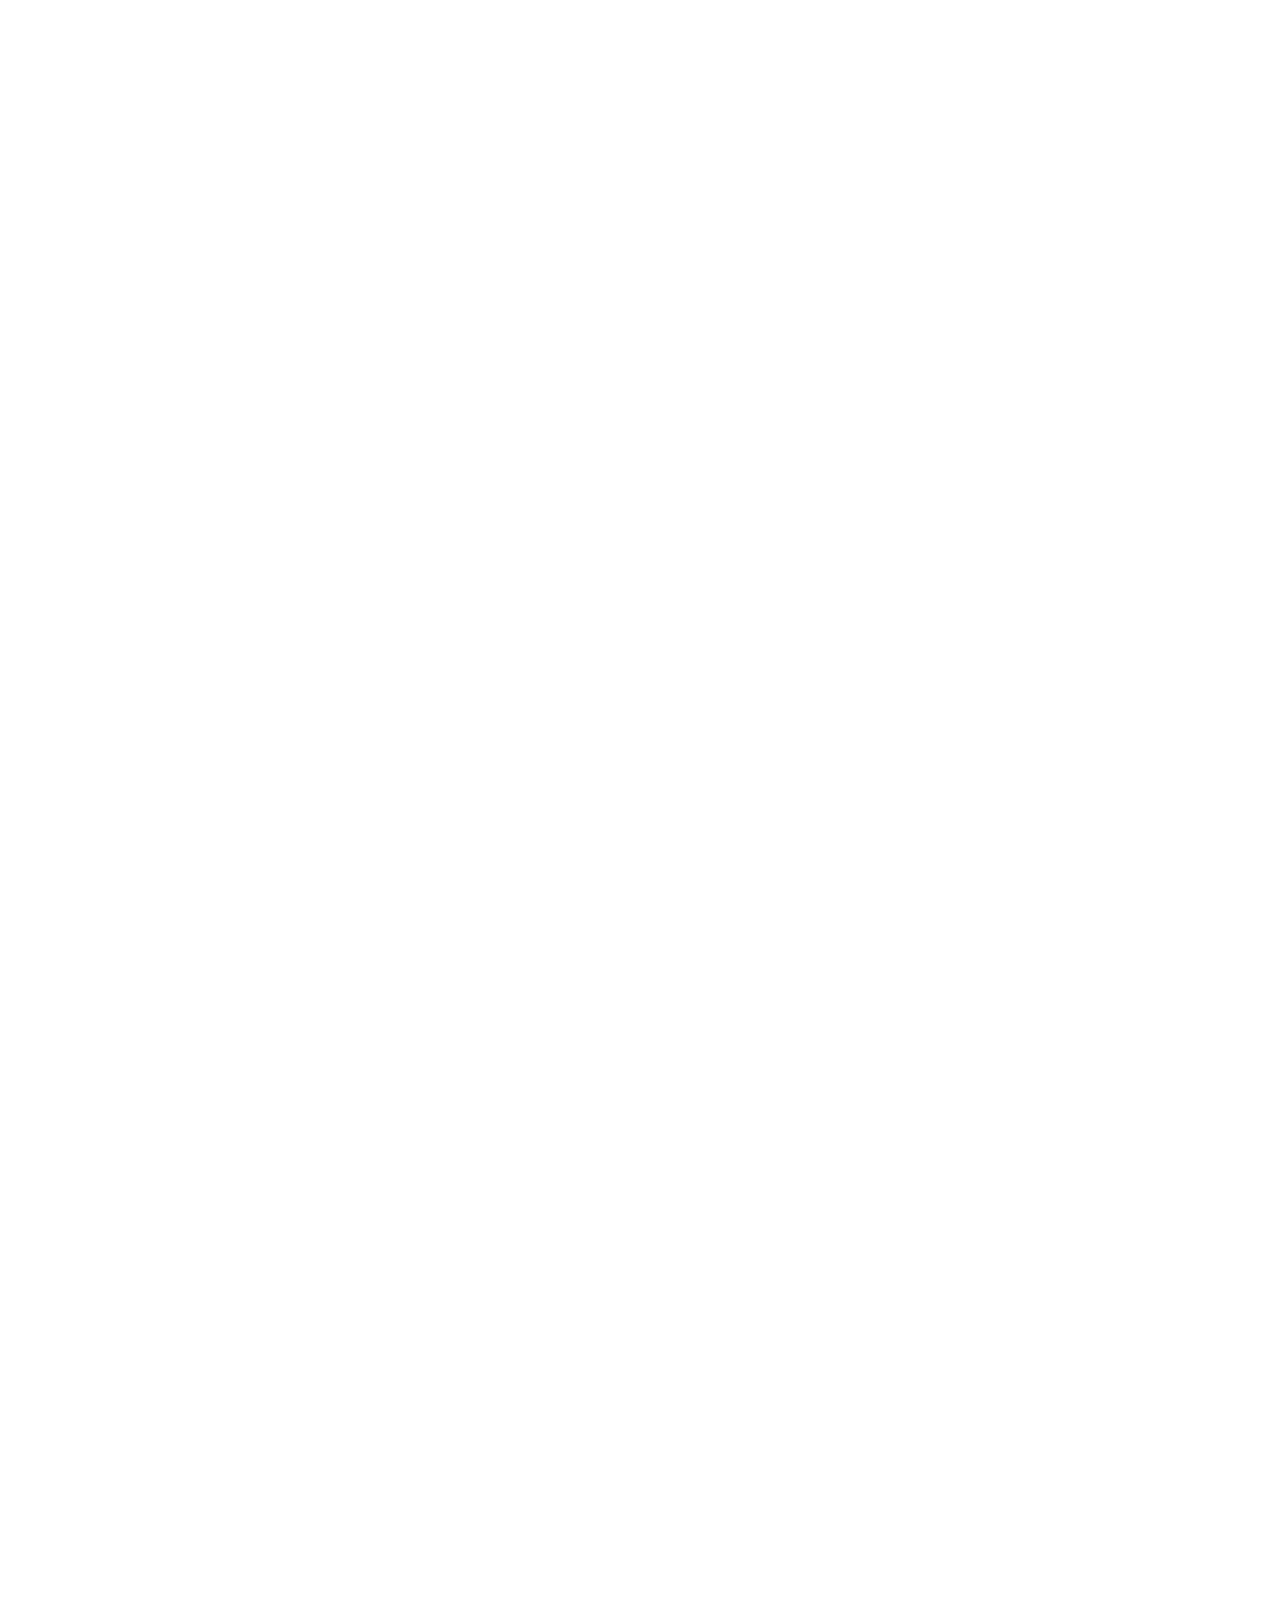
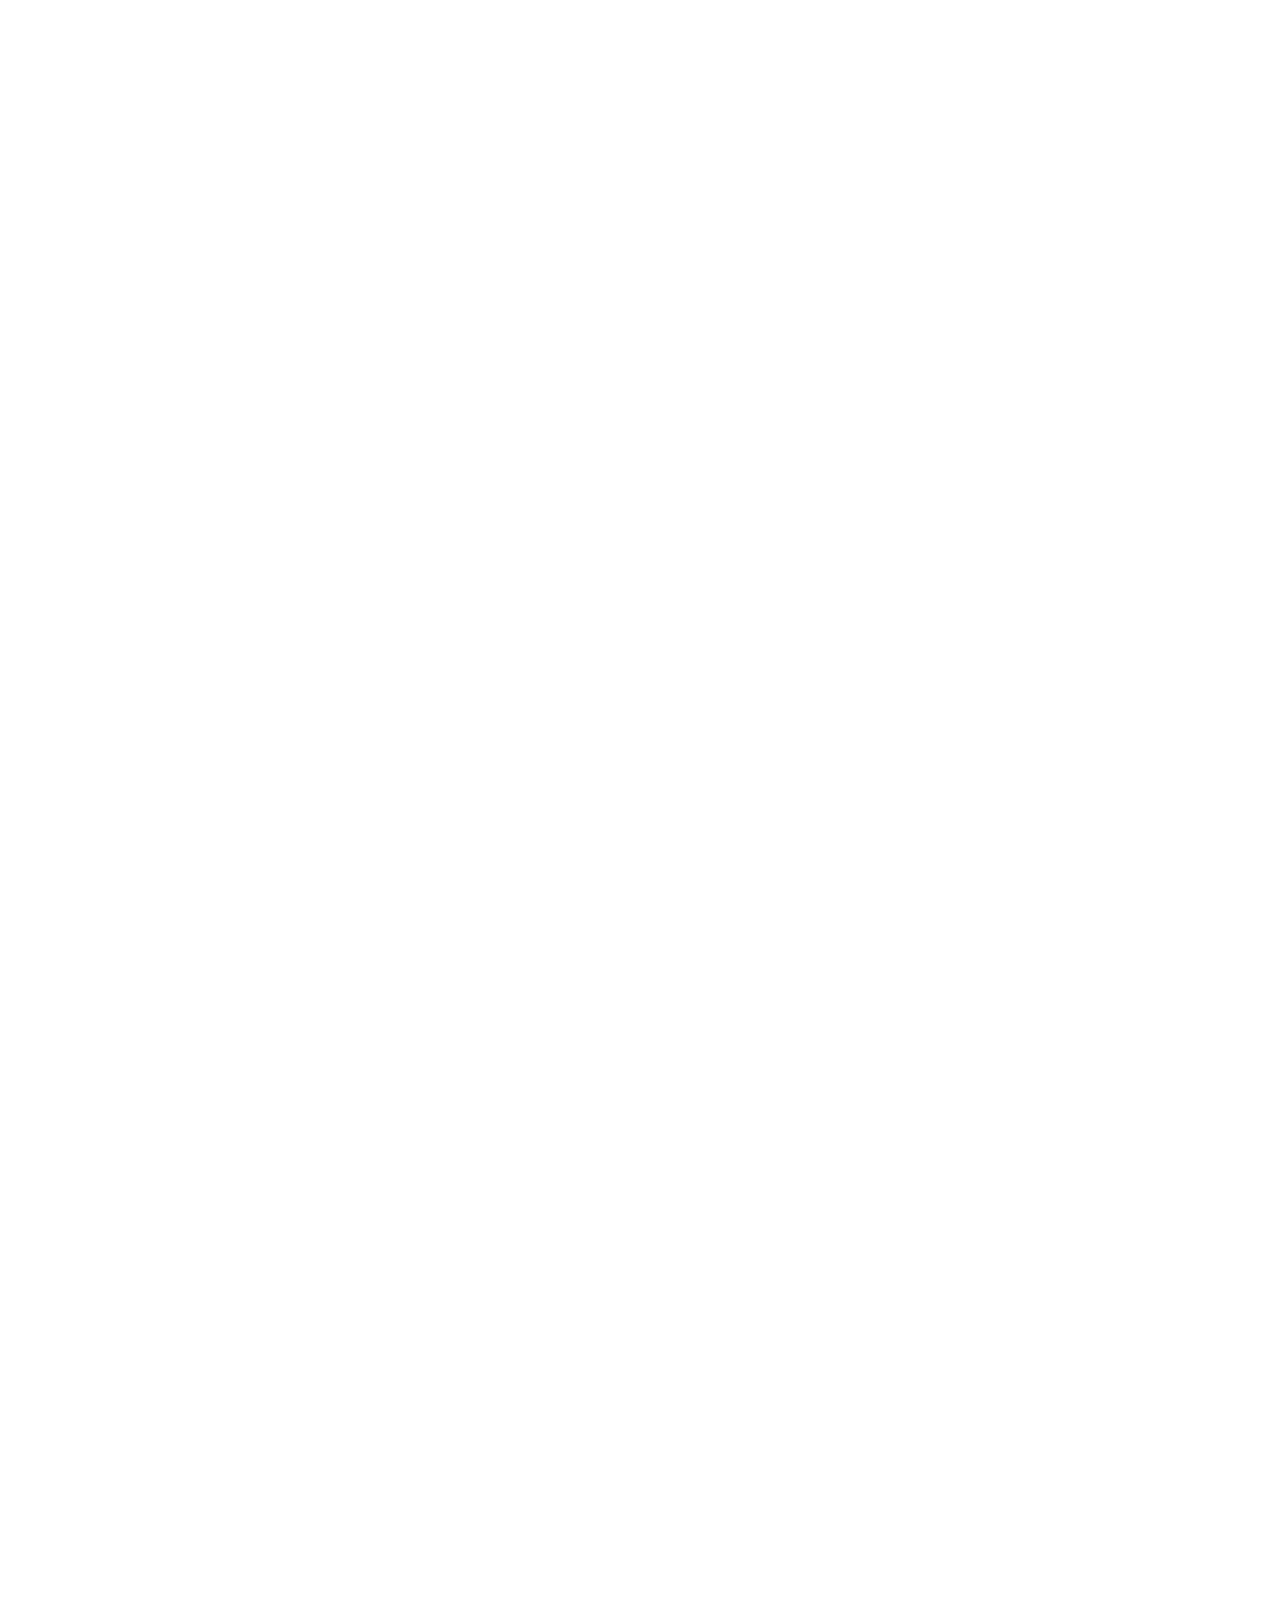
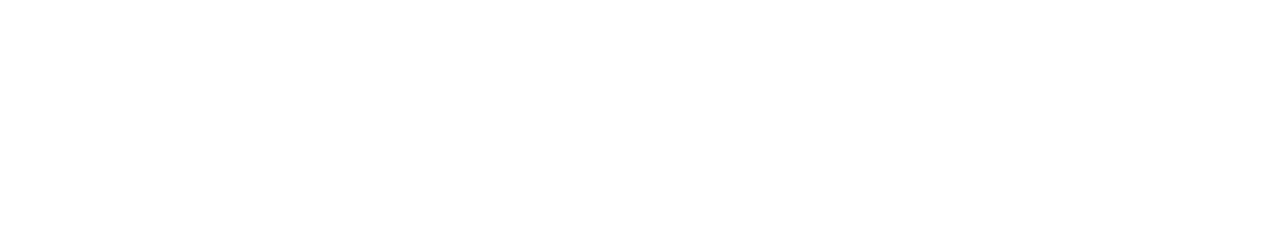
==== index.html @ 27cf7d2a "adding the code for my website" ====
<!DOCTYPE HTML>
<!--
	Big Picture by HTML5 UP
	html5up.net | @n33co
	Free for personal and commercial use under the CCA 3.0 license (html5up.net/license)
-->
<html>
	<head>
		<title>Yanan(Lucy) Zhang</title>
		<meta http-equiv="content-type" content="text/html; charset=utf-8" />
		<meta name="description" content="" />
		<meta name="keywords" content="" />
		<link rel="stylesheet" href="https://cdnjs.cloudflare.com/ajax/libs/font-awesome/4.7.0/css/font-awesome.min.css">
		<link href="https://maxcdn.bootstrapcdn.com/bootstrap/3.3.7/css/bootstrap.min.css" rel="stylesheet" integrity="sha384-BVYiiSIFeK1dGmJRAkycuHAHRg32OmUcww7on3RYdg4Va+PmSTsz/K68vbdEjh4u" crossorigin="anonymous">
		<!--[if lte IE 8]><script src="css/ie/html5shiv.js"></script><![endif]-->
		<script src="js/jquery.min.js"></script>
		<script src="js/jquery.poptrox.min.js"></script>
		<script src="js/jquery.scrolly.min.js"></script>
		<script src="js/jquery.scrollex.min.js"></script>
		<script src="js/skel.min.js"></script>
		<script src="js/init.js"></script>
		<noscript>
			<link rel="stylesheet" href="css/skel.css" />
			<link rel="stylesheet" href="css/style.css" />
			<link rel="stylesheet" href="css/style-wide.css" />
			<link rel="stylesheet" href="css/style-normal.css" />
		</noscript>
		<!--[if lte IE 9]><link rel="stylesheet" href="css/ie/v9.css" /><![endif]-->
		<!--[if lte IE 8]><link rel="stylesheet" href="css/ie/v8.css" /><![endif]-->
		<!-- Global site tag (gtag.js) - Google Analytics -->
		<script async src="https://www.googletagmanager.com/gtag/js?id=UA-109314298-1"></script>
		<!--firebase setting-->
		<script src="https://www.gstatic.com/firebasejs/4.9.1/firebase.js"></script>
		<script src="js/tools.min.js"></script>
		<script async defer src="https://maps.googleapis.com/maps/api/js?key=AIzaSyAWslEnP7oQrIiHoCpsESPpdc1P1ZmoxmI&callback=initMap">
		</script>
		<script>
		  window.dataLayer = window.dataLayer || [];
		  function gtag(){dataLayer.push(arguments);}
		  gtag('js', new Date());
		  gtag('config', 'UA-109314298-1');
		</script>
	</head>
	<body>
		<!--loader-->
		<div class="loading">
			<div class="loader">
			</div>
		</div>
		<!-- Header -->
			<header id="header">

				<!-- Logo -->
					<h3 id="logo">Yanan(Lucy) Zhang</h3>

				<!-- Nav -->
					<nav id="nav">
						<ul>
							<li><a class="intro" href="#intro">Home</a></li>
							<li><a class="about" href="#one">About</a></li>
							<li><a class="work" href="#work">Projects</a></li>
							<li><a class="contact" href="#contact">Contact</a></li>
							<li><a href="https://web.njit.edu/~lz274/wordpress/">Blog</a></li>
						</ul>
					</nav>

			</header>

		<!-- Intro -->
			<section id="intro" class="main style1 dark fullscreen">
				<div class="content container 75%">
					<h1>Hi I am Yanan Zhang, a UI developer.</h1>
					<h1 class="hidden"></h1>
					<h1>
						<span>I</span>
  				<a href="" class="typewrite" data-period="2000" data-type='[ " am Creative.", " Love Design.", " Love to Develop." ]'>
    				<span class="wrap"></span>
  				</a>
					</h1>
					<footer>
						<a href="#one" class="button style2 down anchored">Next</a>
					</footer>
				</div>
			</section>

		<!-- One -->
			<section id="one" class="main style2 left dark fullscreen">
				<div class="content box style2 row">
					<header>
						<!--h2><a href="Resume/Resume.pdf" style ="background-color: #9ac8e9" >Resume</a></h2-->
						<h2>About</h2>
					</header>
				</div>
				<div class="row">
					<div class="education col-lg-4 col-md-4 col-sm-4">
						<!--i class="fas fa-graduation-cap"></i-->
						<i class="fa fa-graduation-cap" style="font-size:60px;color:#FED766;"></i>
						<h4>Education</h4>
						<p>I graduated from New Jersey Institute of technology with a master degree in Computer Science.</p>
						<img src="images/njitLogo.png" class="njitLogo" alt="njitLogo">
					</div>
					<div class="WorkExperience col-lg-8 col-md-8 col-sm-8">
						<i class="fa fa-briefcase" style="font-size:60px;color:#FED766;"></i>
						<h4>Work Experience</h4>
						<p>I worked on Return Material authorization of Video inventory management system for Comcast with AngularJS and NodeJS.</p>
						<p>I worked on Bank account opening management system for Bottomline Technologies with BackboneJS and Handlebars.</p>
						<img src="images/comcastLogo.png" class="comcastLogo"alt="comcastLogo">
						<img src="images/BTlogo.jpg" class="BTlogo" alt="BT">
					</div>
				</div>

				<!--a href="#work" class="button style2 down anchored">Next</a-->
			</section>

		<!-- Work -->
			<section id="work" class="main style3 primary">
				<div class="content container">
					<header>
						<h2>Projects</h2>
						<div class="sodoku" >
							<a href="./projects/sodoku/index.html"><h4>Sodoku Game</h4></a>
							<a href="./projects/sodoku/index.html"><img src="./images/Sodoku.jpg" alt="Sodoku Game"></a>
						</div>
						<div class="placeholderForImg" >
							<h4>To Be Continue</h4>
							<a href="https://placeholder.com"><img src="http://via.placeholder.com/300x300"></a>
						</div>
						<div class="textDiscription">
							<p>This section is still a work in progress.For now you could find
								part of my personal sample project on this <a href="https://github.com/lucyzhang3630">Github Repo</a></p>
						</div>
					</header>
				</div>
			</section>
		<!-- Contact -->
			<section id="contact" class="main style3 secondary">
				<div id="map"></div>
				<div class="content container">
					<header>
						<h2>Contact</h2>
						<p>Thanks for visiting my website,if you want to know more about me, feel free to email me at
							<b>yananzhang2013@gmail.com</b></p>
					</header>
					<div class="box container 75%">
						<div class="alert alert-success" role="alert">
								Your message has been sent.
								<button type="button" class="close" data-dismiss="alert" aria-label="Close" onclick="hideAlert()">
									<span aria-hidden="false">&times;</span>
								</button>
						</div>
					<!-- Contact Form -->
							<form id="contactForm">
								<div class="row 50%">
									<div class="6u"><input class="contactName" type="text" name="name" placeholder="Name" /></div>
									<div class="6u"><input class="contactEmail" type="email" name="email" placeholder="Email" /></div>
								</div>
								<div class="row 50%">
									<div class="12u"><textarea class="contactMessage" name="message" placeholder="Message" rows="6"></textarea></div>
								</div>
								<div class="row">
									<div class="12u">
										<ul class="actions">
											<li><input onclick="submitForm()"class="contactSubimit" type="button" value="Send Message" /></li>
										</ul>
									</div>
								</div>
							</form>

					</div>
				</div>
			</section>

		<!-- Footer -->
			<footer id="footer">

		<!-- Menu -->
					<ul class="menu">
						<li>&copy; 2016 Yanan(Lucy) Zhang</li>
					</ul>

			</footer>

	</body>

</html>
---- css/skel.css ----
/* Resets (http://meyerweb.com/eric/tools/css/reset/ | v2.0 | 20110126 | License: none (public domain)) */

	html,body,div,span,applet,object,iframe,h1,h2,h3,h4,h5,h6,p,blockquote,pre,a,abbr,acronym,address,big,cite,code,del,dfn,em,img,ins,kbd,q,s,samp,small,strike,strong,sub,sup,tt,var,b,u,i,center,dl,dt,dd,ol,ul,li,fieldset,form,label,legend,table,caption,tbody,tfoot,thead,tr,th,td,article,aside,canvas,details,embed,figure,figcaption,footer,header,hgroup,menu,nav,output,ruby,section,summary,time,mark,audio,video{margin:0;padding:0;border:0;font-size:100%;font:inherit;vertical-align:baseline;}article,aside,details,figcaption,figure,footer,header,hgroup,menu,nav,section{display:block;}body{line-height:1;}ol,ul{list-style:none;}blockquote,q{quotes:none;}blockquote:before,blockquote:after,q:before,q:after{content:'';content:none;}table{border-collapse:collapse;border-spacing:0;}body{-webkit-text-size-adjust:none}

/* Box Model */

	*, *:before, *:after {
		-moz-box-sizing: border-box;
		-webkit-box-sizing: border-box;
		box-sizing: border-box;
	}

/* Container */

	.container {
		margin-left: auto;
		margin-right: auto;

		/* width: (containers) */
		width: 1200px;
	}

	/* Modifiers */

		/* 125% */
			.container.\31 25\25 {
				width: 100%;

				/* max-width: (containers * 1.25) */
				max-width: 1500px;

				/* min-width: (containers) */
				min-width: 1200px;
			}

		/* 75% */
			.container.\37 5\25 {

				/* width: (containers * 0.75) */
				width: 900px;

			}

		/* 50% */
			.container.\35 0\25 {

				/* width: (containers * 0.50) */
				width: 600px;

			}

		/* 25% */
			.container.\32 5\25 {

				/* width: (containers * 0.25) */
				width: 300px;

			}

/* Grid */

	.row {
		border-bottom: solid 1px transparent;
	}

	.row > * {
		float: left;
	}

	.row:after, .row:before {
		content: '';
		display: block;
		clear: both;
		height: 0;
	}

	.row.uniform > * > :first-child {
		margin-top: 0;
	}

	.row.uniform > * > :last-child {
		margin-bottom: 0;
	}

	/* Gutters */

		/* Normal */

			.row > * {
				/* padding: (gutters.horizontal) 0 0 (gutters.vertical) */
				padding: 40px 0 0 40px;
			}

			.row {
				/* margin: -(gutters.horizontal) 0 -1px -(gutters.vertical) */
				margin: -40px 0 -1px -40px;
			}

			.row.uniform > * {
				/* padding: (gutters.vertical) 0 0 (gutters.vertical) */
				padding: 40px 0 0 40px;
			}

			.row.uniform {
				/* margin: -(gutters.vertical) 0 -1px -(gutters.vertical) */
				margin: -40px 0 -1px -40px;
			}

		/* 200% */

			.row.\32 00\25 > * {
				/* padding: (gutters.horizontal) 0 0 (gutters.vertical) */
				padding: 80px 0 0 80px;
			}

			.row.\32 00\25 {
				/* margin: -(gutters.horizontal) 0 -1px -(gutters.vertical) */
				margin: -80px 0 -1px -80px;
			}

			.row.uniform.\32 00\25 > * {
				/* padding: (gutters.vertical) 0 0 (gutters.vertical) */
				padding: 80px 0 0 80px;
			}

			.row.uniform.\32 00\25 {
				/* margin: -(gutters.vertical) 0 -1px -(gutters.vertical) */
				margin: -80px 0 -1px -80px;
			}

		/* 150% */

			.row.\31 50\25 > * {
				/* padding: (gutters.horizontal) 0 0 (gutters.vertical) */
				padding: 60px 0 0 60px;
			}

			.row.\31 50\25 {
				/* margin: -(gutters.horizontal) 0 -1px -(gutters.vertical) */
				margin: -60px 0 -1px -60px;
			}

			.row.uniform.\31 50\25 > * {
				/* padding: (gutters.vertical) 0 0 (gutters.vertical) */
				padding: 60px 0 0 60px;
			}

			.row.uniform.\31 50\25 {
				/* margin: -(gutters.vertical) 0 -1px -(gutters.vertical) */
				margin: -60px 0 -1px -60px;
			}

		/* 50% */

			.row.\35 0\25 > * {
				/* padding: (gutters.horizontal) 0 0 (gutters.vertical) */
				padding: 20px 0 0 20px;
			}

			.row.\35 0\25 {
				/* margin: -(gutters.horizontal) 0 -1px -(gutters.vertical) */
				margin: -20px 0 -1px -20px;
			}

			.row.uniform.\35 0\25 > * {
				/* padding: (gutters.vertical) 0 0 (gutters.vertical) */
				padding: 20px 0 0 20px;
			}

			.row.uniform.\35 0\25 {
				/* margin: -(gutters.vertical) 0 -1px -(gutters.vertical) */
				margin: -20px 0 -1px -20px;
			}

		/* 25% */

			.row.\32 5\25 > * {
				/* padding: (gutters.horizontal) 0 0 (gutters.vertical) */
				padding: 10px 0 0 10px;
			}

			.row.\32 5\25 {
				/* margin: -(gutters.horizontal) 0 -1px -(gutters.vertical) */
				margin: -10px 0 -1px -10px;
			}

			.row.uniform.\32 5\25 > * {
				/* padding: (gutters.vertical) 0 0 (gutters.vertical) */
				padding: 10px 0 0 10px;
			}

			.row.uniform.\32 5\25 {
				/* margin: -(gutters.vertical) 0 -1px -(gutters.vertical) */
				margin: -10px 0 -1px -10px;
			}

		/* 0% */

			.row.\30 \25 > * {
				padding: 0;
			}

			.row.\30 \25 {
				margin: 0 0 -1px 0;
			}

	/* Cells */

		.\31 2u, .\31 2u\24 { width: 100%; clear: none; margin-left: 0; }
		.\31 1u, .\31 1u\24 { width: 91.6666666667%; clear: none; margin-left: 0; }
		.\31 0u, .\31 0u\24 { width: 83.3333333333%; clear: none; margin-left: 0; }
		.\39 u, .\39 u\24 { width: 75%; clear: none; margin-left: 0; }
		.\38 u, .\38 u\24 { width: 66.6666666667%; clear: none; margin-left: 0; }
		.\37 u, .\37 u\24 { width: 58.3333333333%; clear: none; margin-left: 0; }
		.\36 u, .\36 u\24 { width: 50%; clear: none; margin-left: 0; }
		.\35 u, .\35 u\24 { width: 41.6666666667%; clear: none; margin-left: 0; }
		.\34 u, .\34 u\24 { width: 33.3333333333%; clear: none; margin-left: 0; }
		.\33 u, .\33 u\24 { width: 25%; clear: none; margin-left: 0; }
		.\32 u, .\32 u\24 { width: 16.6666666667%; clear: none; margin-left: 0; }
		.\31 u, .\31 u\24 { width: 8.3333333333%; clear: none; margin-left: 0; }

		.\31 2u\24 + *,
		.\31 1u\24 + *,
		.\31 0u\24 + *,
		.\39 u\24 + *,
		.\38 u\24 + *,
		.\37 u\24 + *,
		.\36 u\24 + *,
		.\35 u\24 + *,
		.\34 u\24 + *,
		.\33 u\24 + *,
		.\32 u\24 + *,
		.\31 u\24 + * {
			clear: left;
		}

		.\-11u { margin-left: 91.6666666667% }
		.\-10u { margin-left: 83.3333333333% }
		.\-9u { margin-left: 75% }
		.\-8u { margin-left: 66.6666666667% }
		.\-7u { margin-left: 58.3333333333% }
		.\-6u { margin-left: 50% }
		.\-5u { margin-left: 41.6666666667% }
		.\-4u { margin-left: 33.3333333333% }
		.\-3u { margin-left: 25% }
		.\-2u { margin-left: 16.6666666667% }
		.\-1u { margin-left: 8.3333333333% }
---- css/style.css ----
@charset 'UTF-8';
@import url('http://fonts.googleapis.com/css?family=Source+Sans+Pro:300,900');
@import url('font-awesome.min.css');

/*
	Big Picture by HTML5 UP
	html5up.net | @n33co
	Free for personal and commercial use under the CCA 3.0 license (html5up.net/license)
*/

/*********************************************************************************/
/* Basic                                                                         */
/*********************************************************************************/

	html {
		height: 100%;
	}

	body {
		background: #fff;
		height: 100%;
	}

		body.is-loading *,
		body.is-resizing *
		{
			-moz-transition: none !important;
			-webkit-transition: none !important;
			-o-transition: none !important;
			-ms-transition: none !important;
			transition: none !important;
			-moz-animation: none !important;
			-webkit-animation: none !important;
			-o-animation: none !important;
			-ms-animation: none !important;
			animation: none !important;
		}

	body,input,textarea,select {
		font-family: 'Source Sans Pro', sans-serif;
		font-weight: 300;
		font-size: 18pt;
		line-height: 1.75em;
		color: #39454b;
		letter-spacing: 0.5px;
	}

	h1,h2,h3,h4,h5,h6 {
		font-weight: 900;
		color: inherit;
	}

		h1 a, h2 a, h3 a, h4 a, h5 a, h6 a {
			color: inherit;
			text-decoration: none;
		}

	h2 {
		font-size: 2.25em;
		letter-spacing: -2px;
		line-height: 1.25em;
	}

	strong, b {
		font-weight: 900;
		color: inherit;
	}

	em, i {
		font-style: italic;
	}

	a {
		color: #98c593;

		-moz-transition: all 0.2s ease-in-out, color 0.2s ease-in-out;
		-webkit-transition: all 0.2s ease-in-out, color 0.2s ease-in-out;
		-o-transition: all 0.2s ease-in-out, color 0.2s ease-in-out;
		-ms-transition: all 0.2s ease-in-out, color 0.2s ease-in-out;
		transition: all 0.2s ease-in-out, color 0.2s ease-in-out;
	}

	sub {
		position: relative;
		top: 0.5em;
		font-size: 0.8em;
	}

	sup {
		position: relative;
		top: -0.5em;
		font-size: 0.8em;
	}

	hr {
		border: 0;
		border-top: solid 1px #ddd;
	}

	blockquote {
		border-left: solid 0.5em #ddd;
		padding: 1em 0 1em 2em;
		font-style: italic;
	}

	p, ul, ol, dl, table {
		margin-bottom: 1em;
	}

	header {
		margin-bottom: 1em;
	}

		header p {
			display: block;
			margin: 1em 0 0 0;
			padding: 0 0 0.5em 0;
		}

	footer {
		margin-top: 2em;
	}

	br.clear {
		clear: both;
	}

	/* Sections/Article */

		section,
		article {
			margin-bottom: 3em;
		}

			section > :last-child,
			article > :last-child {
				margin-bottom: 0;
			}

			section > .content > :last-child,
			article > .content > :last-child {
				margin-bottom: 0;
			}

			section:last-child,
			article:last-child {
				margin-bottom: 0;
			}

			.row > section,
			.row > article {
				margin-bottom: 0;
			}

	/* Image */

		.image {
			position: relative;
			display: inline-block;
		}

			.image:before {
				content: '';
				position: absolute;
				left: 0;
				top: 0;
				width: 100%;
				height: 100%;
				background: url('images/overlay.png');
			}

			.image img {
				display: block;
				width: 100%;
			}

			.image.featured {
				display: block;
				width: 100%;
				margin: 0 0 2em 0;
			}

			.image.fit {
				display: block;
				width: 100%;
			}

			.image.left {
				float: left;
				margin: 0 2em 2em 0;
			}

			.image.centered {
				display: block;
				margin: 0 0 2em 0;
			}

				.image.centered img {
					margin: 0 auto;
					width: auto;
				}

	/* List */

		ul {
		}

			ul.default {
				list-style: disc;
				padding-left: 1em;
			}

				ul.default li {
					padding-left: 0.5em;
				}

			ul.icons {
				cursor: default;
			}

				ul.icons li {
					display: inline-block;
				}

					ul.icons a {
						display: inline-block;
						width: 2em;
						height: 2em;
						line-height: 2em;
						text-align: center;
						border: 0;
					}

			ul.menu {
				cursor: default;
			}

				ul.menu li {
					display: inline-block;
					line-height: 1em;
					border-left: solid 1px rgba(145,146,147,0.25);
					padding: 0 0 0 0.5em;
					margin: 0 0 0 0.5em;
				}

				ul.menu li:first-child {
					border-left: 0;
					padding-left: 0;
					margin-left: 0;
				}

			ul.actions {
				cursor: default;
			}

				ul.actions li {
					display: inline-block;
					margin: 0 0 0 0.5em;
				}

				ul.actions li:first-child {
					margin-left: 0;
				}

		ol {
		}

			ol.default {
				list-style: decimal;
				padding-left: 1.25em;
			}

				ol.default li {
					padding-left: 0.25em;
				}

	/* Form */

		form {
		}

			form label {
				display: block;
			}

			form input[type="text"],
			form input[type="email"],
			form input[type="password"],
			form select,
			form textarea {
				display: block;
				width: 100%;
				padding: 0.65em 0.75em;
				background: #f5f6f7;
				border: solid 2px rgba(185,186,187,0.25);
				color: inherit;
				border-radius: 0.5em;
				outline: none;

				-moz-appearance: none;
				-webkit-appearance: none;
				-o-appearance: none;
				-ms-appearance: none;
				appearance: none;

				-moz-transition: all 0.2s ease-in-out, color 0.2s ease-in-out;
				-webkit-transition: all 0.2s ease-in-out, color 0.2s ease-in-out;
				-o-transition: all 0.2s ease-in-out, color 0.2s ease-in-out;
				-ms-transition: all 0.2s ease-in-out, color 0.2s ease-in-out;
				transition: all 0.2s ease-in-out, color 0.2s ease-in-out;
			}

				form input[type="text"]:focus,
				form input[type="email"]:focus,
				form input[type="password"]:focus,
				form select:focus,
				form textarea:focus {
					border-color: #9ac8e9;
				}

			form input[type="text"],
			form input[type="email"],
			form input[type="password"],
			form select {
				line-height: 1.35em;
			}

			form textarea {
				min-height: 8em;
			}

			form .formerize-placeholder {
				color: rgba(145,146,147,0.85) !important;
			}

			form ::-webkit-input-placeholder {
				color: rgba(145,146,147,0.85) !important;
			}

			form :-moz-placeholder {
				color: rgba(145,146,147,0.85) !important;
			}

			form ::-moz-placeholder {
				color: rgba(145,146,147,0.85) !important;
			}

			form :-ms-input-placeholder {
				color: rgba(145,146,147,0.85) !important;
			}

			form ::-moz-focus-inner {
				border: 0;
			}

	/* Table */

		table {
			width: 100%;
		}

			table.default {
				width: 100%;
			}

				table.default tbody tr:nth-child(2n+2) {
					background: #f4f4f4;
				}

				table.default td {
					padding: 0.5em 1em 0.5em 1em;
				}

				table.default th {
					text-align: left;
					font-weight: 900;
					padding: 0.5em 1em 0.5em 1em;
				}

				table.default thead {
					background: #444;
					color: #fff;
				}

				table.default tfoot {
					background: #eee;
				}

				table.default tbody {
				}

	/* Button */

		input[type="button"],
		input[type="submit"],
		input[type="reset"],
		.button {
			background-color: #98c593;
			border: 0;
			border-radius: 3.5em;
			color: #fff;
			cursor: pointer;
			display: inline-block;
			height: 3.5em;
			line-height: 3.5em;
			outline: 0;
			padding: 0 2em 0 2em;
			position: relative;
			text-align: center;
			text-decoration: none;

			-moz-appearance: none;
			-webkit-appearance: none;
			-o-appearance: none;
			-ms-appearance: none;
			appearance: none;

			-moz-transition: all 0.2s ease-in-out;
			-webkit-transition: all 0.2s ease-in-out;
			-o-transition: all 0.2s ease-in-out;
			-ms-transition: all 0.2s ease-in-out;
			transition: all 0.2s ease-in-out;
		}

			.button.down {
				width: 5em;
				height: 5em;
				line-height: 4.5em;
				padding: 0;
				background-image: url('images/dark-arrow.svg');
				background-position: center center;
				background-repeat: no-repeat;
				text-indent: -10em;
				overflow: hidden;
			}

				.button.down.anchored {
					bottom: 0;
					border-bottom: 0;
					border-radius: 3em 3em 0 0;
					height: 4.5em;
					margin-left: -2.5em;
				}

			.button.anchored {
				position: absolute;
				left: 50%;
			}

			input[type="button"]:hover,
			input[type="submit"]:hover,
			input[type="reset"]:hover,
			.button:hover {
				background-color: #a8d5a3;
			}

			input[type="button"]:active,
			input[type="submit"]:active,
			input[type="reset"]:active,
			.button:active {
				background-color: #88b583;
			}

			input[type="button"].style2,
			input[type="submit"].style2,
			input[type="reset"].style2,
			.button.style2 {
				background-color: transparent;
				border: solid 2px #e5e6e7;
				color: inherit;
			}

				input[type="button"].style2:hover,
				input[type="submit"].style2:hover,
				input[type="reset"].style2:hover,
				.button.style2:hover {
					background-color: rgba(145,146,147,0.035);
				}

				.button.style2.down {
					background-image: url('images/arrow.svg');
				}

	/* Box */

		.box {
			background: #fff;
			color: #39454b;
			padding: 2em;
		}

			.box.style2 {
				padding: 3.5em 2.5em 3.5em 2.5em;
			}

	/* Main */

		.main {
			position: relative;
			margin: 0;
			overflow-x: hidden;
		}

			.main.fullscreen {
				height: 100%;
			}

			.main.style1 {
				text-align: center;
				padding: 3em 0 3em 0;
			}

				.main.style1 h2 {
					font-size: 4.25em;
					line-height: 1em;
					letter-spacing: -4px;
				}

				.main.style1:before {
					content: '';
					display: inline-block;
					vertical-align: middle;
					height: 100%;
				}

				.main.style1 .content {
					opacity: 1.0;
					display: inline-block;
					vertical-align: middle;

					-moz-transition: all 1s ease;
					-webkit-transition: all 1s ease;
					-o-transition: all 1s ease;
					-ms-transition: all 1s ease;
					transition: all 1s ease;

					-moz-transform: translateZ(0);
					-webkit-transform: translateZ(0);
					-o-transform: translateZ(0);
					-ms-transform: translateZ(0);
					transform: translateZ(0);
				}

			.main.style1.inactive {
			}

				.main.style1.inactive .content {
					opacity: 0;
				}

			.main.style2 {
				/*padding: 3em 0 3em 0;*/
				overflow: hidden;
			}

				.main.style2 .content {
					position: relative;
					width: 35%;
					display: inline-block;
					vertical-align: middle;

					-moz-transition: all 1s ease;
					-webkit-transition: all 1s ease;
					-o-transition: all 1s ease;
					-ms-transition: all 1s ease;
					transition: all 1s ease;

					-moz-transform: translateZ(0);
					-webkit-transform: translateZ(0);
					-o-transform: translateZ(0);
					-ms-transform: translateZ(0);
					transform: translateZ(0);
					left:42%;
					top: -20%;
				}

				.main.style2.left {
				}

					.main.style2.left:after {
						content: '';
						display: inline-block;
						vertical-align: middle;
						height: 100%;
					}

					.main.style2.left .content {

					}

				.main.style2.right {
				}

					.main.style2.right:before {
						content: '';
						display: inline-block;
						vertical-align: middle;
						height: 100%;
					}

					.main.style2.right .content {
						left: 65%;
					}

				.main.style2.inactive {
				}

					.main.style2.inactive .content {
					}

						.main.style2.inactive.left .content {
							left: -35%;
						}

						.main.style2.inactive.right .content {
							left: 100%;
						}

			.main.style3 {
				text-align: center;
				padding: 0 0 6em 0;
			}

				.main.style3 .content {
				}

					.main.style3 .content > header {
						margin-bottom: 2em;
					}

				.main.style3.primary {
					background: #f5f6f7;
				}

				.main.style3.secondary {
					background: #fff;
				}

	/* Dark */

		.dark {
			color: #fff;
		}

			.dark a {
				color: #fff;
			}

			.dark .button.style2 {
				border-color: inherit;
				background-color: rgba(64,64,64,0.05);
			}

				.dark .button.style2:hover {
					background-color: rgba(255,255,255,0.1);
				}

				.dark .button.style2.down {
					background-image: url('images/dark-arrow.svg');
				}

/*********************************************************************************/
/* Spinner                                                                       */
/*********************************************************************************/

	@-moz-keyframes spinner-rotate { 0% { -moz-transform: scale(1) rotate(0deg); -webkit-transform: scale(1) rotate(0deg); -o-transform: scale(1) rotate(0deg); -ms-transform: scale(1) rotate(0deg); transform: scale(1) rotate(0deg); } 100% { -moz-transform: scale(1) rotate(360deg); -webkit-transform: scale(1) rotate(360deg); -o-transform: scale(1) rotate(360deg); -ms-transform: scale(1) rotate(360deg); transform: scale(1) rotate(360deg); } }
	@-webkit-keyframes spinner-rotate { 0% { -moz-transform: scale(1) rotate(0deg); -webkit-transform: scale(1) rotate(0deg); -o-transform: scale(1) rotate(0deg); -ms-transform: scale(1) rotate(0deg); transform: scale(1) rotate(0deg); } 100% { -moz-transform: scale(1) rotate(360deg); -webkit-transform: scale(1) rotate(360deg); -o-transform: scale(1) rotate(360deg); -ms-transform: scale(1) rotate(360deg); transform: scale(1) rotate(360deg); } }
	@-o-keyframes spinner-rotate { 0% { -moz-transform: scale(1) rotate(0deg); -webkit-transform: scale(1) rotate(0deg); -o-transform: scale(1) rotate(0deg); -ms-transform: scale(1) rotate(0deg); transform: scale(1) rotate(0deg); } 100% { -moz-transform: scale(1) rotate(360deg); -webkit-transform: scale(1) rotate(360deg); -o-transform: scale(1) rotate(360deg); -ms-transform: scale(1) rotate(360deg); transform: scale(1) rotate(360deg); } }
	@-ms-keyframes spinner-rotate { 0% { -moz-transform: scale(1) rotate(0deg); -webkit-transform: scale(1) rotate(0deg); -o-transform: scale(1) rotate(0deg); -ms-transform: scale(1) rotate(0deg); transform: scale(1) rotate(0deg); } 100% { -moz-transform: scale(1) rotate(360deg); -webkit-transform: scale(1) rotate(360deg); -o-transform: scale(1) rotate(360deg); -ms-transform: scale(1) rotate(360deg); transform: scale(1) rotate(360deg); } }
	@keyframes spinner-rotate { 0% { -moz-transform: scale(1) rotate(0deg); -webkit-transform: scale(1) rotate(0deg); -o-transform: scale(1) rotate(0deg); -ms-transform: scale(1) rotate(0deg); transform: scale(1) rotate(0deg); } 100% { -moz-transform: scale(1) rotate(360deg); -webkit-transform: scale(1) rotate(360deg); -o-transform: scale(1) rotate(360deg); -ms-transform: scale(1) rotate(360deg); transform: scale(1) rotate(360deg); } }

/*********************************************************************************/
/* Loader                                                                        */
/*********************************************************************************/

	@-moz-keyframes spinner-show { 0% { opacity: 0; } 100% { opacity: 1; } }
	@-webkit-keyframes spinner-show { 0% { opacity: 0; } 100% { opacity: 1; } }
	@-o-keyframes spinner-show { 0% { opacity: 0; } 100% { opacity: 1; } }
	@-ms-keyframes spinner-show { 0% { opacity: 0; } 100% { opacity: 1; } }
	@keyframes spinner-show { 0% { opacity: 0; } 100% { opacity: 1; } }
	@-moz-keyframes spinner-hide { 0% { color: #ececec; z-index: 100001; -moz-transform: scale(1) rotate(0deg); -webkit-transform: scale(1) rotate(0deg); -o-transform: scale(1) rotate(0deg); -ms-transform: scale(1) rotate(0deg); transform: scale(1) rotate(0deg); } 99% { color: #ececec; z-index: 100001; -moz-transform: scale(0.5) rotate(360deg); -webkit-transform: scale(0.5) rotate(360deg); -o-transform: scale(0.5) rotate(360deg); -ms-transform: scale(0.5) rotate(360deg); transform: scale(0.5) rotate(360deg); } 100% { color: #ececec; z-index: -1; -moz-transform: scale(0.5) rotate(360deg); -webkit-transform: scale(0.5) rotate(360deg); -o-transform: scale(0.5) rotate(360deg); -ms-transform: scale(0.5) rotate(360deg); transform: scale(0.5) rotate(360deg); } }
	@-webkit-keyframes spinner-hide { 0% { color: #ececec; z-index: 100001; -moz-transform: scale(1) rotate(0deg); -webkit-transform: scale(1) rotate(0deg); -o-transform: scale(1) rotate(0deg); -ms-transform: scale(1) rotate(0deg); transform: scale(1) rotate(0deg); } 99% { color: #ececec; z-index: 100001; -moz-transform: scale(0.5) rotate(360deg); -webkit-transform: scale(0.5) rotate(360deg); -o-transform: scale(0.5) rotate(360deg); -ms-transform: scale(0.5) rotate(360deg); transform: scale(0.5) rotate(360deg); } 100% { color: #ececec; z-index: -1; -moz-transform: scale(0.5) rotate(360deg); -webkit-transform: scale(0.5) rotate(360deg); -o-transform: scale(0.5) rotate(360deg); -ms-transform: scale(0.5) rotate(360deg); transform: scale(0.5) rotate(360deg); } }
	@-o-keyframes spinner-hide { 0% { color: #ececec; z-index: 100001; -moz-transform: scale(1) rotate(0deg); -webkit-transform: scale(1) rotate(0deg); -o-transform: scale(1) rotate(0deg); -ms-transform: scale(1) rotate(0deg); transform: scale(1) rotate(0deg); } 99% { color: #ececec; z-index: 100001; -moz-transform: scale(0.5) rotate(360deg); -webkit-transform: scale(0.5) rotate(360deg); -o-transform: scale(0.5) rotate(360deg); -ms-transform: scale(0.5) rotate(360deg); transform: scale(0.5) rotate(360deg); } 100% { color: #ececec; z-index: -1; -moz-transform: scale(0.5) rotate(360deg); -webkit-transform: scale(0.5) rotate(360deg); -o-transform: scale(0.5) rotate(360deg); -ms-transform: scale(0.5) rotate(360deg); transform: scale(0.5) rotate(360deg); } }
	@-ms-keyframes spinner-hide { 0% { color: #ececec; z-index: 100001; -moz-transform: scale(1) rotate(0deg); -webkit-transform: scale(1) rotate(0deg); -o-transform: scale(1) rotate(0deg); -ms-transform: scale(1) rotate(0deg); transform: scale(1) rotate(0deg); } 99% { color: #ececec; z-index: 100001; -moz-transform: scale(0.5) rotate(360deg); -webkit-transform: scale(0.5) rotate(360deg); -o-transform: scale(0.5) rotate(360deg); -ms-transform: scale(0.5) rotate(360deg); transform: scale(0.5) rotate(360deg); } 100% { color: #ececec; z-index: -1; -moz-transform: scale(0.5) rotate(360deg); -webkit-transform: scale(0.5) rotate(360deg); -o-transform: scale(0.5) rotate(360deg); -ms-transform: scale(0.5) rotate(360deg); transform: scale(0.5) rotate(360deg); } }
	@keyframes spinner-hide { 0% { color: #ececec; z-index: 100001; -moz-transform: scale(1) rotate(0deg); -webkit-transform: scale(1) rotate(0deg); -o-transform: scale(1) rotate(0deg); -ms-transform: scale(1) rotate(0deg); transform: scale(1) rotate(0deg); } 99% { color: #ececec; z-index: 100001; -moz-transform: scale(0.5) rotate(360deg); -webkit-transform: scale(0.5) rotate(360deg); -o-transform: scale(0.5) rotate(360deg); -ms-transform: scale(0.5) rotate(360deg); transform: scale(0.5) rotate(360deg); } 100% { color: #ececec; z-index: -1; -moz-transform: scale(0.5) rotate(360deg); -webkit-transform: scale(0.5) rotate(360deg); -o-transform: scale(0.5) rotate(360deg); -ms-transform: scale(0.5) rotate(360deg); transform: scale(0.5) rotate(360deg); } }
	@-moz-keyframes overlay-hide { 0% { opacity: 1; z-index: 100000; } 15% { opacity: 1; z-index: 100000; } 99% { opacity: 0; z-index: 100000; } 100% { opacity: 0; z-index: -1; } }
	@-webkit-keyframes overlay-hide { 0% { opacity: 1; z-index: 100000; } 15% { opacity: 1; z-index: 100000; } 99% { opacity: 0; z-index: 100000; } 100% { opacity: 0; z-index: -1; } }
	@-o-keyframes overlay-hide { 0% { opacity: 1; z-index: 100000; } 15% { opacity: 1; z-index: 100000; } 99% { opacity: 0; z-index: 100000; } 100% { opacity: 0; z-index: -1; } }
	@-ms-keyframes overlay-hide { 0% { opacity: 1; z-index: 100000; } 15% { opacity: 1; z-index: 100000; } 99% { opacity: 0; z-index: 100000; } 100% { opacity: 0; z-index: -1; } }
	@keyframes overlay-hide { 0% { opacity: 1; z-index: 100000; } 15% { opacity: 1; z-index: 100000; } 99% { opacity: 0; z-index: 100000; } 100% { opacity: 0; z-index: -1; } }

	body {
		text-decoration: none;
	}

		body:before {
			-moz-osx-font-smoothing: grayscale;
			-webkit-font-smoothing: antialiased;
			font-family: FontAwesome;
			font-style: normal;
			font-weight: normal;
			text-transform: none !important;
		}

		body:before {
			/*-moz-animation: spinner-show 1.5s 1 0.25s ease forwards, spinner-hide 0.25s ease-in-out forwards !important;
			-webkit-animation: spinner-show 1.5s 1 0.25s ease forwards, spinner-hide 0.25s ease-in-out forwards !important;
			-o-animation: spinner-show 1.5s 1 0.25s ease forwards, spinner-hide 0.25s ease-in-out forwards !important;
			-ms-animation: spinner-show 1.5s 1 0.25s ease forwards, spinner-hide 0.25s ease-in-out forwards !important;
			animation: spinner-show 1.5s 1 0.25s ease forwards, spinner-hide 0.25s ease-in-out forwards !important;*/
			-moz-transform-origin: 50% 50%;
			-webkit-transform-origin: 50% 50%;
			-o-transform-origin: 50% 50%;
			-ms-transform-origin: 50% 50%;
			transform-origin: 50% 50%;
			color: #ececec;
			content: '\f1ce';
			cursor: default;
			display: block;
			font-size: 2em;
			height: 2em;
			left: 50%;
			line-height: 2em;
			margin: -1em 0 0 -1em;
			opacity: 0;
			position: fixed;
			text-align: center;
			top: 50%;
			width: 2em;
			z-index: -1;
		}

		body:after {
			-moz-animation: overlay-hide 1.5s ease-in forwards !important;
			-webkit-animation: overlay-hide 1.5s ease-in forwards !important;
			-o-animation: overlay-hide 1.5s ease-in forwards !important;
			-ms-animation: overlay-hide 1.5s ease-in forwards !important;
			animation: overlay-hide 1.5s ease-in forwards !important;
			background: #ffffff;
			content: '';
			display: block;
			height: 100%;
			left: 0;
			opacity: 0;
			position: fixed;
			top: 0;
			width: 100%;
			z-index: -1;
		}

		body.is-loading:before {
			-moz-animation: spinner-show 1.5s 1 0.25s ease forwards, spinner-rotate 0.75s infinite linear !important;
			-webkit-animation: spinner-show 1.5s 1 0.25s ease forwards, spinner-rotate 0.75s infinite linear !important;
			-o-animation: spinner-show 1.5s 1 0.25s ease forwards, spinner-rotate 0.75s infinite linear !important;
			-ms-animation: spinner-show 1.5s 1 0.25s ease forwards, spinner-rotate 0.75s infinite linear !important;
			animation: spinner-show 1.5s 1 0.25s ease forwards, spinner-rotate 0.75s infinite linear !important;
			z-index: 100001;
		}

		body.is-loading:after {
			-moz-animation: none !important;
			-webkit-animation: none !important;
			-o-animation: none !important;
			-ms-animation: none !important;
			animation: none !important;
			opacity: 1;
			z-index: 100000;
		}

	@media (-webkit-min-device-pixel-ratio: 2) {
		body:before {
			line-height: 2.025em;
		}
	}

/*********************************************************************************/
/* Icons                                                                         */
/*********************************************************************************/

	.icon {
		text-decoration: none;
	}

		.icon:before {
			display: inline-block;
			font-family: FontAwesome;
			font-size: 1.25em;
			text-decoration: none;
			font-style: normal;
			font-weight: normal;
			line-height: 1;
			-webkit-font-smoothing:antialiased;
			-moz-osx-font-smoothing:grayscale;
		}

		.icon > .label {
			display: none;
		}

/*********************************************************************************/
/* Header                                                                        */
/*********************************************************************************/

	#header {
		position: fixed;
		z-index: 10000;
		left: 0;
		top: 0;
		width: 100%;
		background: #fff;
		background: rgba(255,255,255,0.95);
		height: 3em;
		line-height: 3em;
		box-shadow: 0 0 0.15em 0 rgba(0,0,0,0.1);
	}

	body {
		padding-top: 3em;
	}

	#logo {
		position: absolute;
		left: 1em;
		top: 0;
		height: 2.5em;
		line-height: 3em;
		letter-spacing: -1px;
		margin-top:0;
		margin-bottom: 0;
	}

		#logo a {
			font-size: 1.25em;
		}

	#nav {
		position: absolute;
		right: 0.5em;
		top: 0;
		height: 3em;
		line-height: 3em;
	}

		#nav ul {
			margin: 0;
		}

			#nav ul li {
				display: inline-block;
				margin-left: 0.5em;
				font-size: 0.9em;
			}

				#nav ul li a {
					display: block;
					color: inherit;
					text-decoration: none;
					height: 3em;
					line-height: 3em;
					padding: 0 0.5em 0 0.5em;
					outline: 0;
				}

/*********************************************************************************/
/* Intro                                                                         */
/*********************************************************************************/

	#intro {
		background: url('images/overlay.png'), url('../images/headertrans.png');
		background-size: 256px 256px, cover;
		background-attachment: fixed, fixed;
		background-position: top left, bottom center;
		background-repeat: repeat, no-repeat;
		overflow-y: hidden;
	}

 #intro h1{
	 font-size: 50px;
 }
#intro a.button.style2.down {
    position: absolute;
    bottom: -200px;
		left:50%;
}
a.typewrite{
	text-decoration: none;
}
/*********************************************************************************/
/* One                                                                           */
/*********************************************************************************/

	#one {
		/*background: url('images/overlay.png'), url('../images/one.jpg');
		background-size: 256px 256px, cover;
		background-attachment: fixed, fixed;
		background-position: top left, center center;*/
	}
	#one h2{
		margin-bottom: -30px;
	}
	#one h4{
		magin-bottom:10px;
	}
	#one h4, #one p{
		color:#39454b;
	}
	.education, .WorkExperience{
		float:left;
		text-align: center;

	}
  .education p{
		text-align: center;
		margin:0 10%;
	}
	.WorkExperience p{
		width:45%;
		float: left;
		text-align: center;
		margin-right:5%;
	}
	.WorkExperience{
		padding-left: 0;
	}
	.WorkExperience img{
		width: 20%;
		float: left;
		margin:0 12.5%;
	}
/*********************************************************************************/
/* Two                                                                           */
/*********************************************************************************/

	#two {
		background: url('images/overlay.png'), url('../images/two.jpg');
		background-size: 256px 256px, cover;
		background-attachment: fixed, fixed;
		background-position: top left, center center;
	}

/*********************************************************************************/
/* Work                                                                          */
/*********************************************************************************/

	#work {
	}

		#work .row.images {
		}

			#work .row.images .image {
				position: relative;
				top: 0;
				left: 0;
				opacity: 1.0;

				-moz-transition: all 1s ease;
				-webkit-transition: all 1s ease;
				-o-transition: all 1s ease;
				-ms-transition: all 1s ease;
				transition: all 1s ease;

				-moz-transform: translateZ(0);
				-webkit-transform: translateZ(0);
				-o-transform: translateZ(0);
				-ms-transform: translateZ(0);
				transform: translateZ(0);
			}

			#work .row.images.inactive {
			}

				#work .row.images.inactive .image {
					opacity: 0;
				}

				#work .row.images.inactive .image.from-left {
					left: -14em;
				}

				#work .row.images.inactive .image.from-right {
					left: 14em;
				}

				#work .row.images.inactive .image.from-top {
					top: -7em;
				}

				#work .row.images.inactive .image.from-bottom {
					top: 7em;
				}

				#work h2{
					margin-top:50px;
				}

/*********************************************************************************/
/* Contact                                                                       */
/*********************************************************************************/
  #map {
		height: 400px;
		width: 100%;
		background-color: grey;
	 }
	#contact {
		padding-bottom: 0;
		overflow: hidden;
	}

		#contact .box {
			position: relative;
			bottom: 0;

			-moz-transition: all 1s ease;
			-webkit-transition: all 1s ease;
			-o-transition: all 1s ease;
			-ms-transition: all 1s ease;
			transition: all 1s ease;

			-moz-transform: translateZ(0);
			-webkit-transform: translateZ(0);
			-o-transform: translateZ(0);
			-ms-transform: translateZ(0);
			transform: translateZ(0);
		}

		#contact.inactive {
		}

			#contact.inactive .box {
				bottom: -30em;
			}

			.alert.alert-success {
			    display: none;
			}
/*********************************************************************************/
/* Footer                                                                        */
/*********************************************************************************/

	#footer {
		position: relative;
		height: 5em;
		line-height: 5em;
		margin: 0;
		background: #39454b;
		color: #999;
		color: rgba(185,186,187,0.5);
		overflow: hidden;
	}

		#footer a {
			color: #999;
			color: rgba(185,186,187,0.5);
		}

			#footer a:hover {
				color: #bbb;
				color: rgba(185,186,187,1.0);
			}

		#footer .actions {
			position: absolute;
			left: 1em;
			top: 0.25em;
			height: 5em;
			line-height: 5em;
			margin: 0;
		}

			#footer .actions li {
				font-size: 1.25em;
				margin: 0;
			}

				#footer .actions li a {
					padding: 0.5em;
				}

		#footer .menu {
			position: absolute;
			right: 2em;
			top: 0;
			height: 5em;
			line-height: 5em;
			margin: 0;
		}

			#footer .menu li {
				font-size: 0.9em;
			}

/*********************************************************************************/
/* Poptrox                                                                       */
/*********************************************************************************/

	.poptrox-popup {
		background: #fff;
		-moz-box-sizing: content-box;
		-webkit-box-sizing: content-box;
		-o-box-sizing: content-box;
		-ms-box-sizing: content-box;
		box-sizing: content-box;
		padding-bottom: 3em;
		box-shadow: 0 0.1em 0.15em 0 rgba(0,0,0,0.15);
	}

		.poptrox-popup .loader {
			position: absolute;
			top: 50%;
			left: 50%;
			margin: -1em 0 0 -1em;
			width: 2em;
			height: 2em;
			display: block;
			font-size: 2em;
		}

		.poptrox-popup .loader:before {
			-moz-animation: spinner-rotate 0.75s infinite linear !important;
			-webkit-animation: spinner-rotate 0.75s infinite linear !important;
			-o-animation: spinner-rotate 0.75s infinite linear !important;
			-ms-animation: spinner-rotate 0.75s infinite linear !important;
			animation: spinner-rotate 0.75s infinite linear !important;
			-moz-osx-font-smoothing: grayscale;
			-webkit-font-smoothing: antialiased;
			font-family: FontAwesome;
			font-style: normal;
			font-weight: normal;
			text-transform: none !important;
			color: #ececec;
			content: '\f1ce';
			cursor: default;
			display: block;
			height: 2em;
			left: 0;
			line-height: 2em;
			position: absolute;
			text-align: center;
			top: 0;
			width: 2em;
		}

		.poptrox-popup .caption {
			position: absolute;
			bottom: 0;
			left: 0;
			background: #fff;
			width: 100%;
			height: 3em;
			line-height: 2.8em;
			text-align: center;
			cursor: default;
			z-index: 1;
			font-size: 0.9em;
		}

		.poptrox-popup .nav-next,
		.poptrox-popup .nav-previous {
			position: absolute;
			top: 0;
			width: 50%;
			height: 100%;
			opacity: 0;
			cursor: pointer;
			background: rgba(0,0,0,0.01);
			-moz-transition: opacity 0.2s ease-in-out;
			-webkit-transition: opacity 0.2s ease-in-out;
			-o-transition: opacity 0.2s ease-in-out;
			-ms-transition: opacity 0.2s ease-in-out;
			transition: opacity 0.2s ease-in-out;
			-webkit-tap-highlight-color: rgba(255,255,255,0);
		}

			.poptrox-popup .nav-next:before,
			.poptrox-popup .nav-previous:before {
				content: '';
				position: absolute;
				width: 96px;
				height: 64px;
				background: url('images/poptrox-nav.svg');
				top: -moz-calc(50% - 1.5em);
				top: -webkit-calc(50% - 1.5em);
				top: -o-calc(50% - 1.5em);
				top: -ms-calc(50% - 1.5em);
				top: calc(50% - 1.5em);
				margin: -32px 0 0 0;
			}

			.poptrox-popup:hover .nav-next,
			.poptrox-popup:hover .nav-previous {
				opacity: 0.5;
			}

			.poptrox-popup:hover .nav-next:hover,
			.poptrox-popup:hover .nav-previous:hover {
				opacity: 1.0;
			}

			.poptrox-popup .nav-previous:before
			{
				-moz-transform: scaleX(-1);
				-webkit-transform: scaleX(-1);
				-o-transform: scaleX(-1);
				-ms-transform: scaleX(-1);
				transform: scaleX(-1);
				-ms-filter: "FlipH";
				filter: FlipH;
			}

		.poptrox-popup .nav-next {
			right: 0;
		}

			.poptrox-popup .nav-next:before {
				right: 0;
			}

		.poptrox-popup .nav-previous {
			left: 0;
		}

			.poptrox-popup .nav-previous:before {
				left: 0;
			}

		.poptrox-popup .closer {
			position: absolute;
			top: 0;
			right: 0;
			width: 64px;
			height: 64px;
			text-indent: -9999px;
			z-index: 2;
			opacity: 0;
			-moz-transition: opacity 0.2s ease-in-out;
			-webkit-transition: opacity 0.2s ease-in-out;
			-o-transition: opacity 0.2s ease-in-out;
			-ms-transition: opacity 0.2s ease-in-out;
			transition: opacity 0.2s ease-in-out;
			-webkit-tap-highlight-color: rgba(255,255,255,0);
		}

			.poptrox-popup .closer:before {
				content: '';
				display: block;
				position: absolute;
				right: 16px;
				top: 16px;
				width: 40px;
				height: 40px;
				border-radius: 100%;
				box-shadow: inset 0 0 0 2px #fff;
				background: url('images/poptrox-closer.svg') center center;
				color: #fff !important;
			}

			.poptrox-popup:hover .closer {
				opacity: 0.5;
			}

			.poptrox-popup:hover .closer:hover {
				opacity: 1.0;
			}

/*********************************************************************************/
/* Touch Mode                                                                    */
/*********************************************************************************/

	body.is-touch {
	}

		body.is-touch .main {
			background-attachment: scroll !important;
		}

		body.is-touch .poptrox-popup {
		}

			body.is-touch .poptrox-popup .nav-next,
			body.is-touch .poptrox-popup .nav-previous,
			body.is-touch .poptrox-popup .closer {
				opacity: 1.0 !important;
			}




/* style added by me for project section*/
.sodoku, .placeholderForImg{
	float:left;
	padding-right:100px;
	padding-top: 20px;
}
.textDiscription {
    margin-top: 120px;
}
/*style for loader*/
.loading{
	position:fixed;
	width: 100%;
	height: 100%;
	top:0;
	left: 0;
	background: white;
	z-index: 100002;
}
.loader{
	position: absolute;
	top: 0;
	left:0;
	bottom: 0;
	right:0;
	width: 64px;
	height: 64px;
	margin: auto;
	background-image: url("../images/loader.gif");
	background-repeat: no-repeat;
}
---- css/style-wide.css ----
/*
	Big Picture by HTML5 UP
	html5up.net | @n33co
	Free for personal and commercial use under the CCA 3.0 license (html5up.net/license)
*/

/*********************************************************************************/
/* Basic                                                                         */
/*********************************************************************************/

	body,input,textarea,select {
		font-size: 17pt;
	}

	/* Main */

		.main {
		}

			.main.style2 {
			}

				.main.style2 .content {
					width: 40%;
				}

					.main.style2.right .content {
						left: 60%;
					}

				.main.style2.inactive {
				}

					.main.style2.inactive .content {
					}

						.main.style2.inactive.left .content {
							left: -40%;
						}
---- css/style-normal.css ----
/*
	Big Picture by HTML5 UP
	html5up.net | @n33co
	Free for personal and commercial use under the CCA 3.0 license (html5up.net/license)
*/

/*********************************************************************************/
/* Basic                                                                         */
/*********************************************************************************/

	body,input,textarea,select {
		font-size: 15pt;
	}
---- css/ie/v9.css ----
/*
	Big Picture by HTML5 UP
	html5up.net | @n33co
	Free for personal and commercial use under the CCA 3.0 license (html5up.net/license)
*/

/*********************************************************************************/
/* Loader                                                                        */
/*********************************************************************************/

	body:before,
	body:after {
		display: none !important;
	}

/*********************************************************************************/
/* Poptrox                                                                       */
/*********************************************************************************/

	.poptrox-popup {
	}

		.poptrox-popup .loader {
			display: none !important;
		}
---- css/ie/v8.css ----
/*
	Big Picture by HTML5 UP
	html5up.net | @n33co
	Free for personal and commercial use under the CCA 3.0 license (html5up.net/license)
*/

/*********************************************************************************/
/* Basic                                                                         */
/*********************************************************************************/

	/* Section/Article */

		section,
		article
		{
		}

			section > .last-child,
			article > .last-child
			{
				margin-bottom: 0;
			}

			section.last-child,
			article.last-child
			{
				margin-bottom: 0;
			}

	/* Form */

		form input[type="text"],
		form input[type="email"],
		form input[type="password"],
		form select,
		form textarea {
			position: relative;
			-ms-behavior: url('css/ie/PIE.htc');
			border: solid 1px #ccc;
		}

	/* Button */

		input[type="button"],
		input[type="submit"],
		input[type="reset"],
		.button {
			position: relative;
			-ms-behavior: url('css/ie/PIE.htc');
		}

			.button.down {
				text-indent: 0;
			}

/*********************************************************************************/
/* Intro                                                                         */
/*********************************************************************************/

	#intro {
		-ms-behavior: url('css/ie/backgroundsize.min.htc');
		background: url('../../images/intro.jpg');
		background-size: cover;
	}

		#intro .content {
			position: relative;
			z-index: 1;
		}

		#intro:after {
			content: '';
			background: url('../images/overlay.png');
			width: 100%;
			height: 100%;
			position: absolute;
			left: 0;
			top: 0;
		}

/*********************************************************************************/
/* One                                                                           */
/*********************************************************************************/

	#one {
		-ms-behavior: url('css/ie/backgroundsize.min.htc');
		background: url('../../images/one.jpg');
		background-size: cover;
	}

		#one .content {
			position: relative;
			z-index: 1;
		}

		#one.left:before,
		#one.right:after {
			content: '';
			background: url('../images/overlay.png');
			width: 100%;
			height: 100%;
			position: absolute;
			left: 0;
			top: 0;
		}

/*********************************************************************************/
/* Two                                                                           */
/*********************************************************************************/

	#two {
		-ms-behavior: url('css/ie/backgroundsize.min.htc');
		background: url('../../images/two.jpg');
		background-size: cover;
	}

		#two .content {
			position: relative;
			z-index: 1;
		}

		#two.left:before,
		#two.right:after {
			content: '';
			background: url('../images/overlay.png');
			width: 100%;
			height: 100%;
			position: absolute;
			left: 0;
			top: 0;
		}
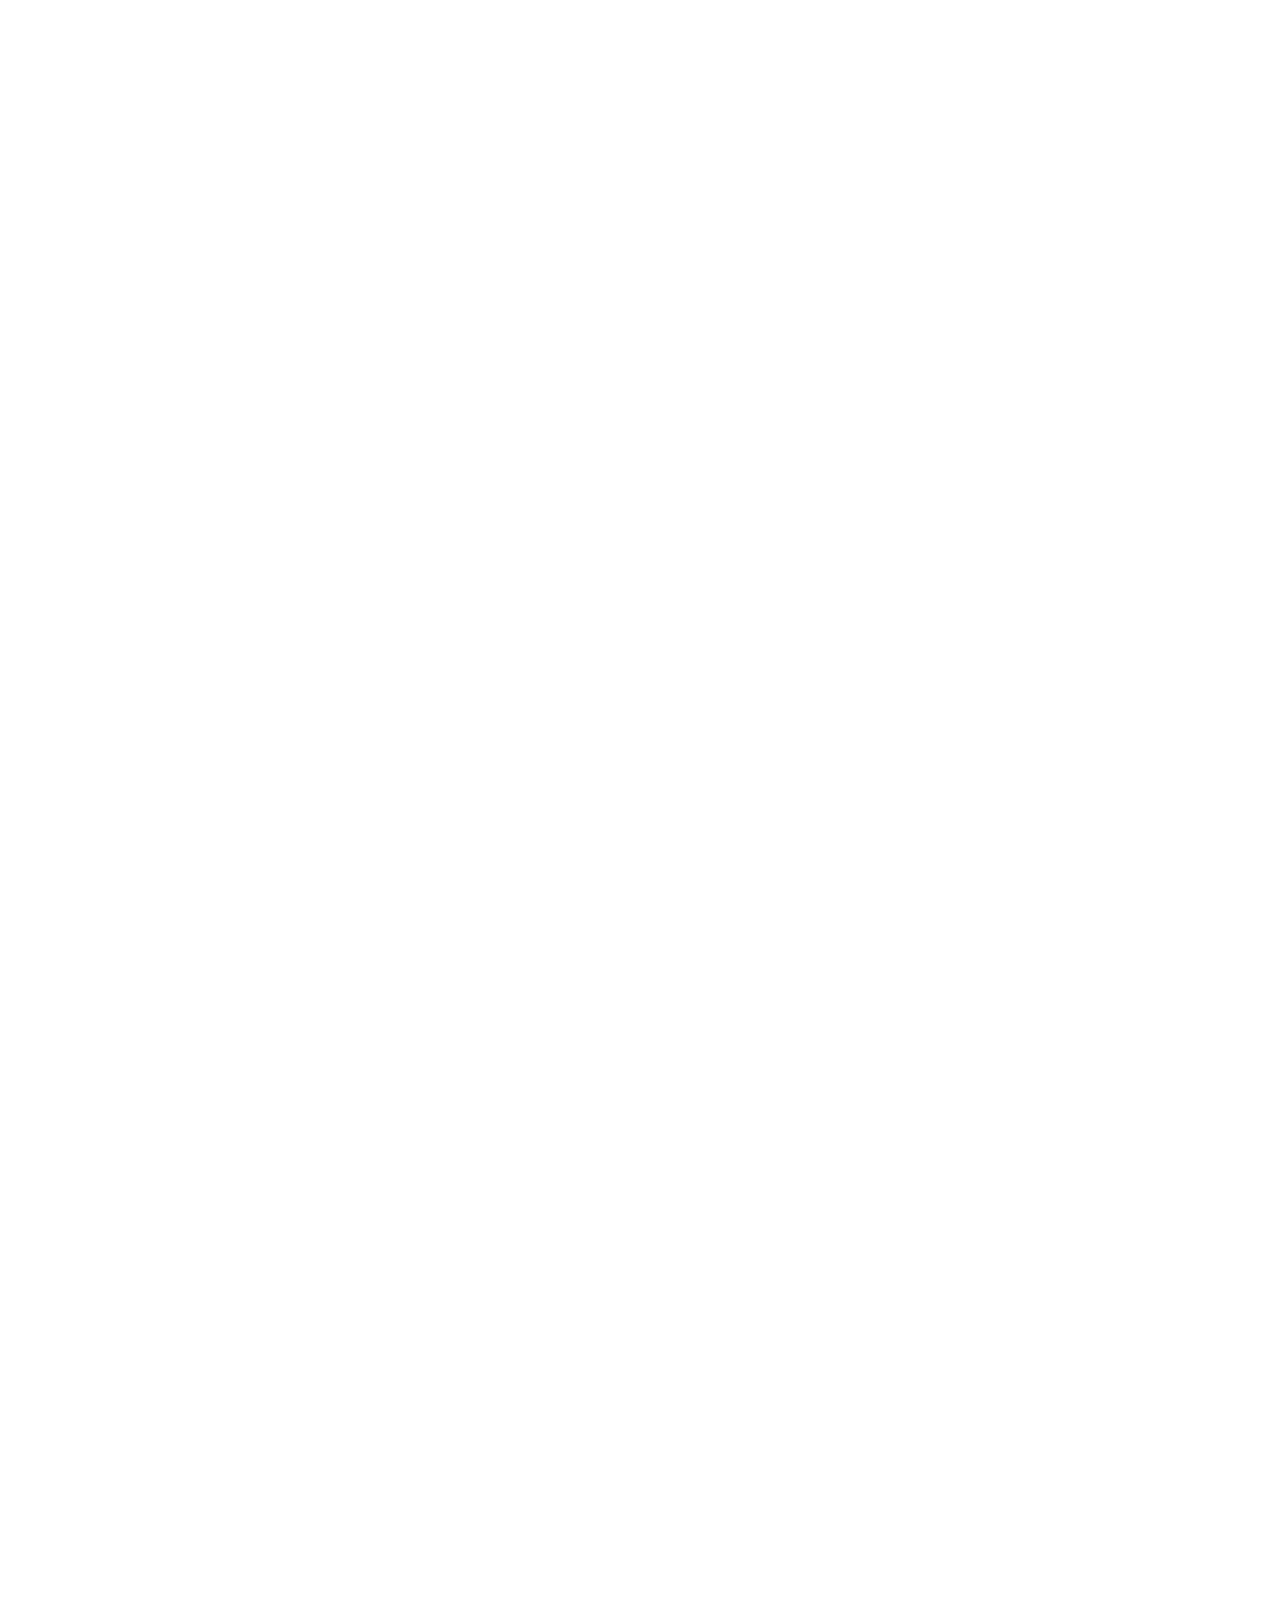
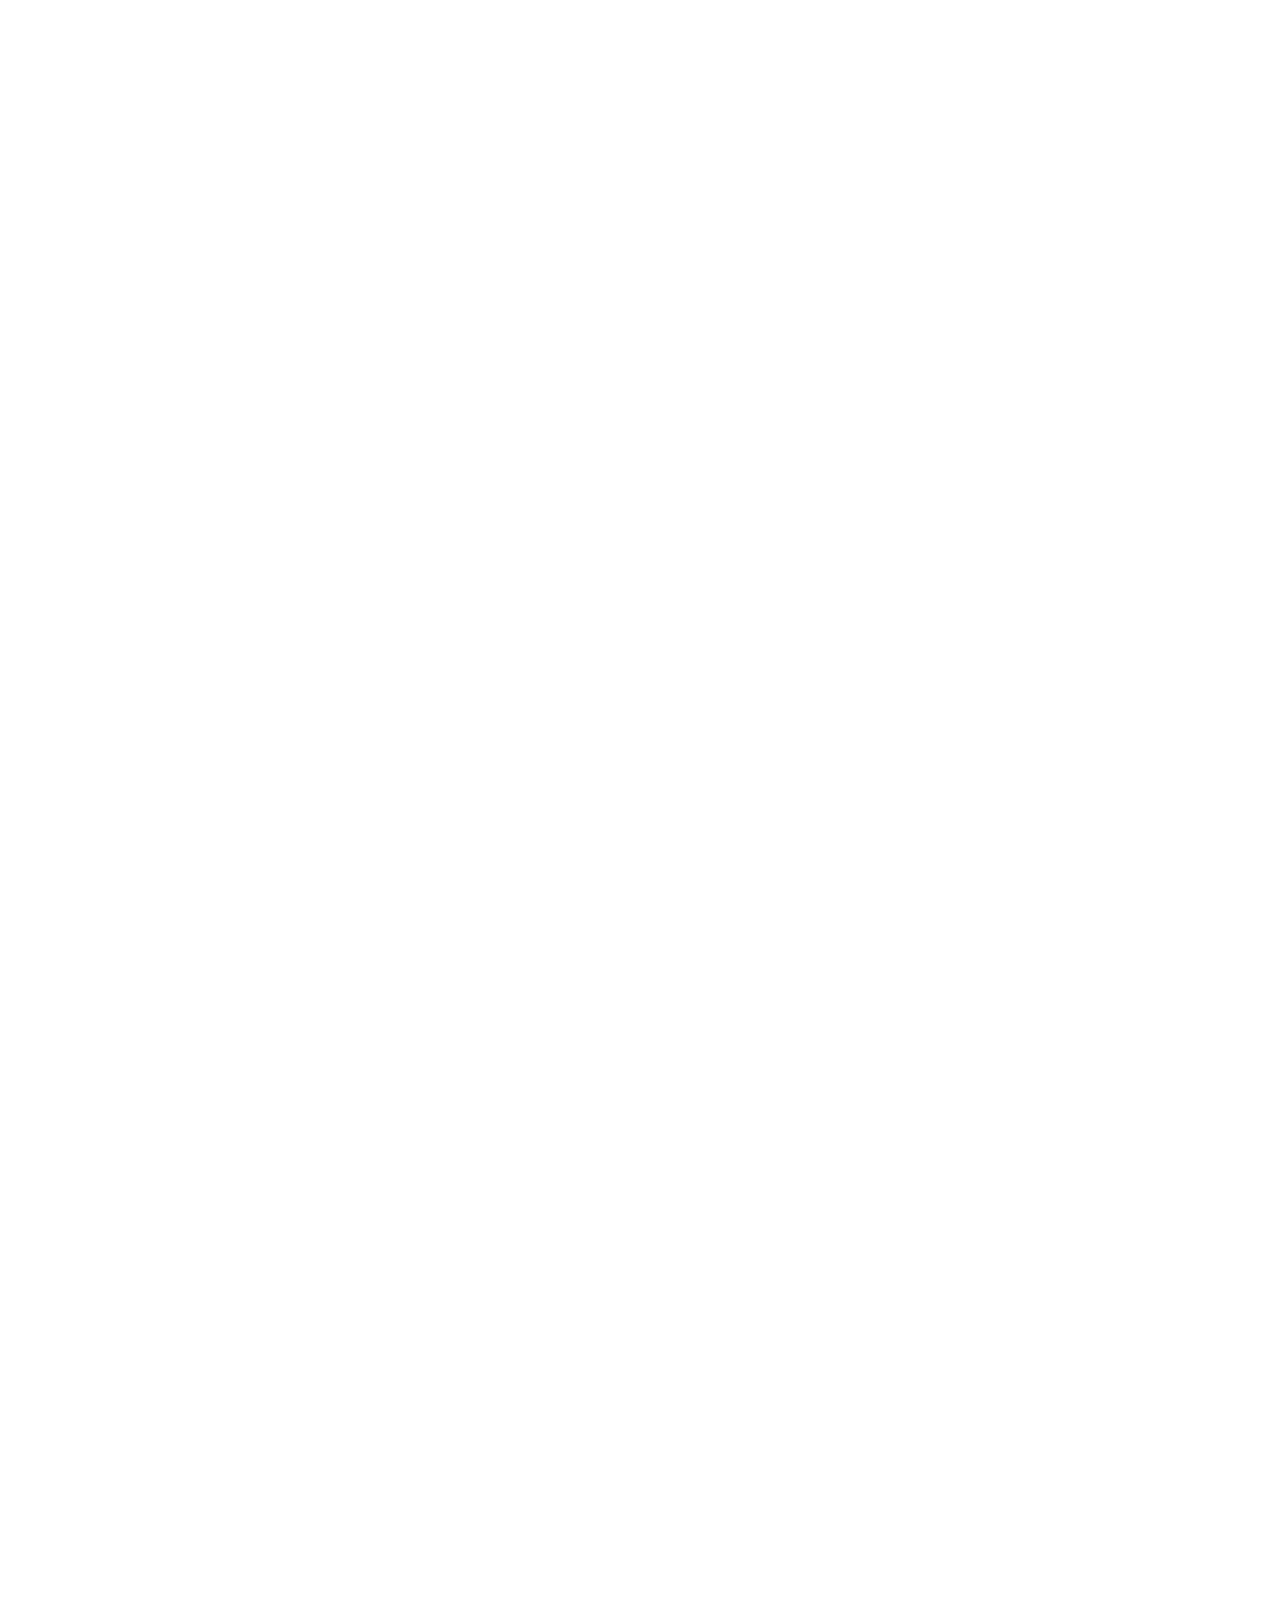
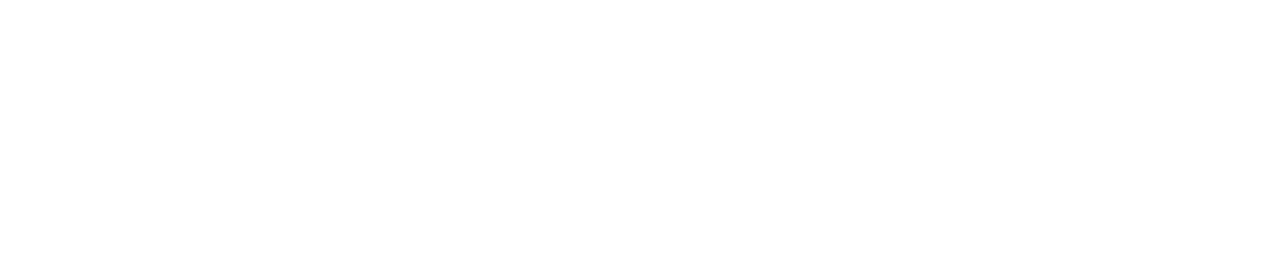
==== commit a1986f62: "use local images instead of online placeholder" ====
--- a/index.html
+++ b/index.html
@@ -60,7 +60,6 @@
 							<li><a class="about" href="#one">About</a></li>
 							<li><a class="work" href="#work">Projects</a></li>
 							<li><a class="contact" href="#contact">Contact</a></li>
-							<li><a href="https://web.njit.edu/~lz274/wordpress/">Blog</a></li>
 						</ul>
 					</nav>
 
@@ -123,7 +122,7 @@
 						</div>
 						<div class="placeholderForImg" >
 							<h4>To Be Continue</h4>
-							<a href="https://placeholder.com"><img src="http://via.placeholder.com/300x300"></a>
+							<a href="https://placeholder.com"><img src="./images/placeholder.png"></a>
 						</div>
 						<div class="textDiscription">
 							<p>This section is still a work in progress.For now you could find
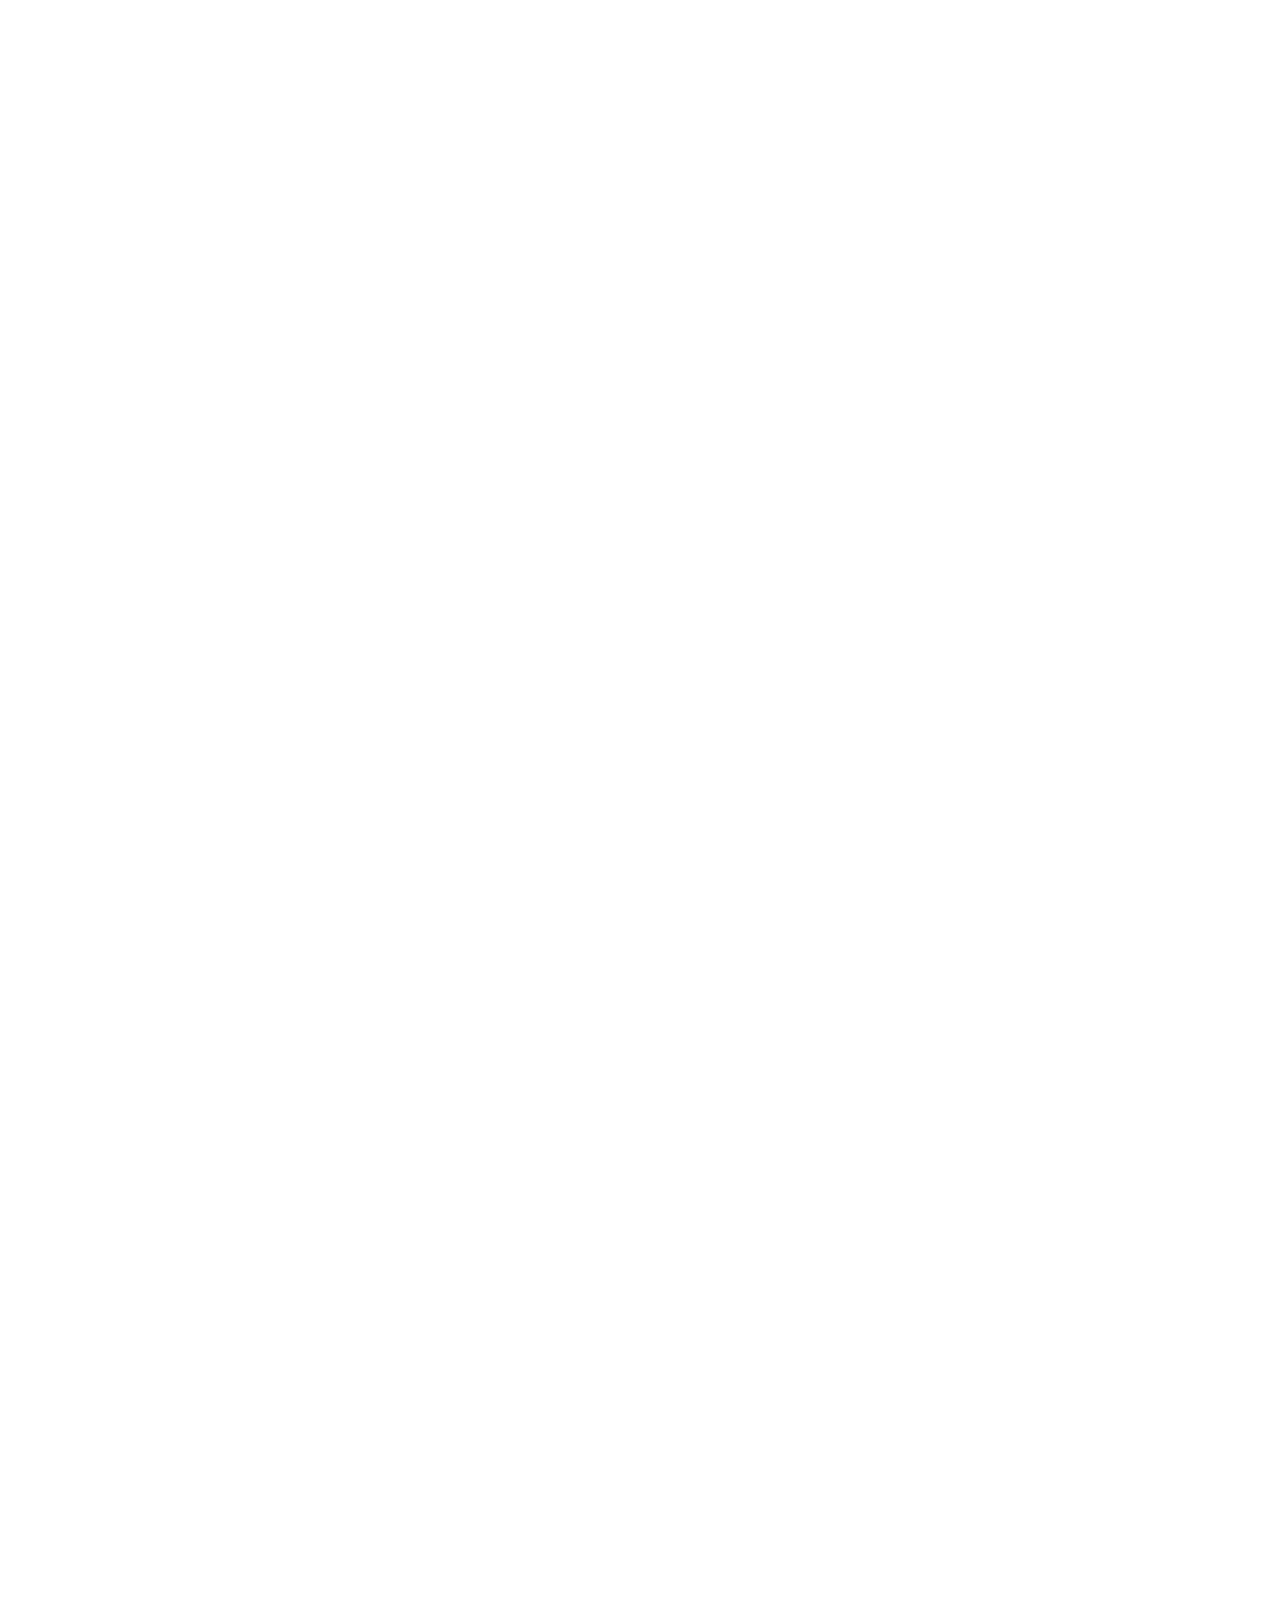
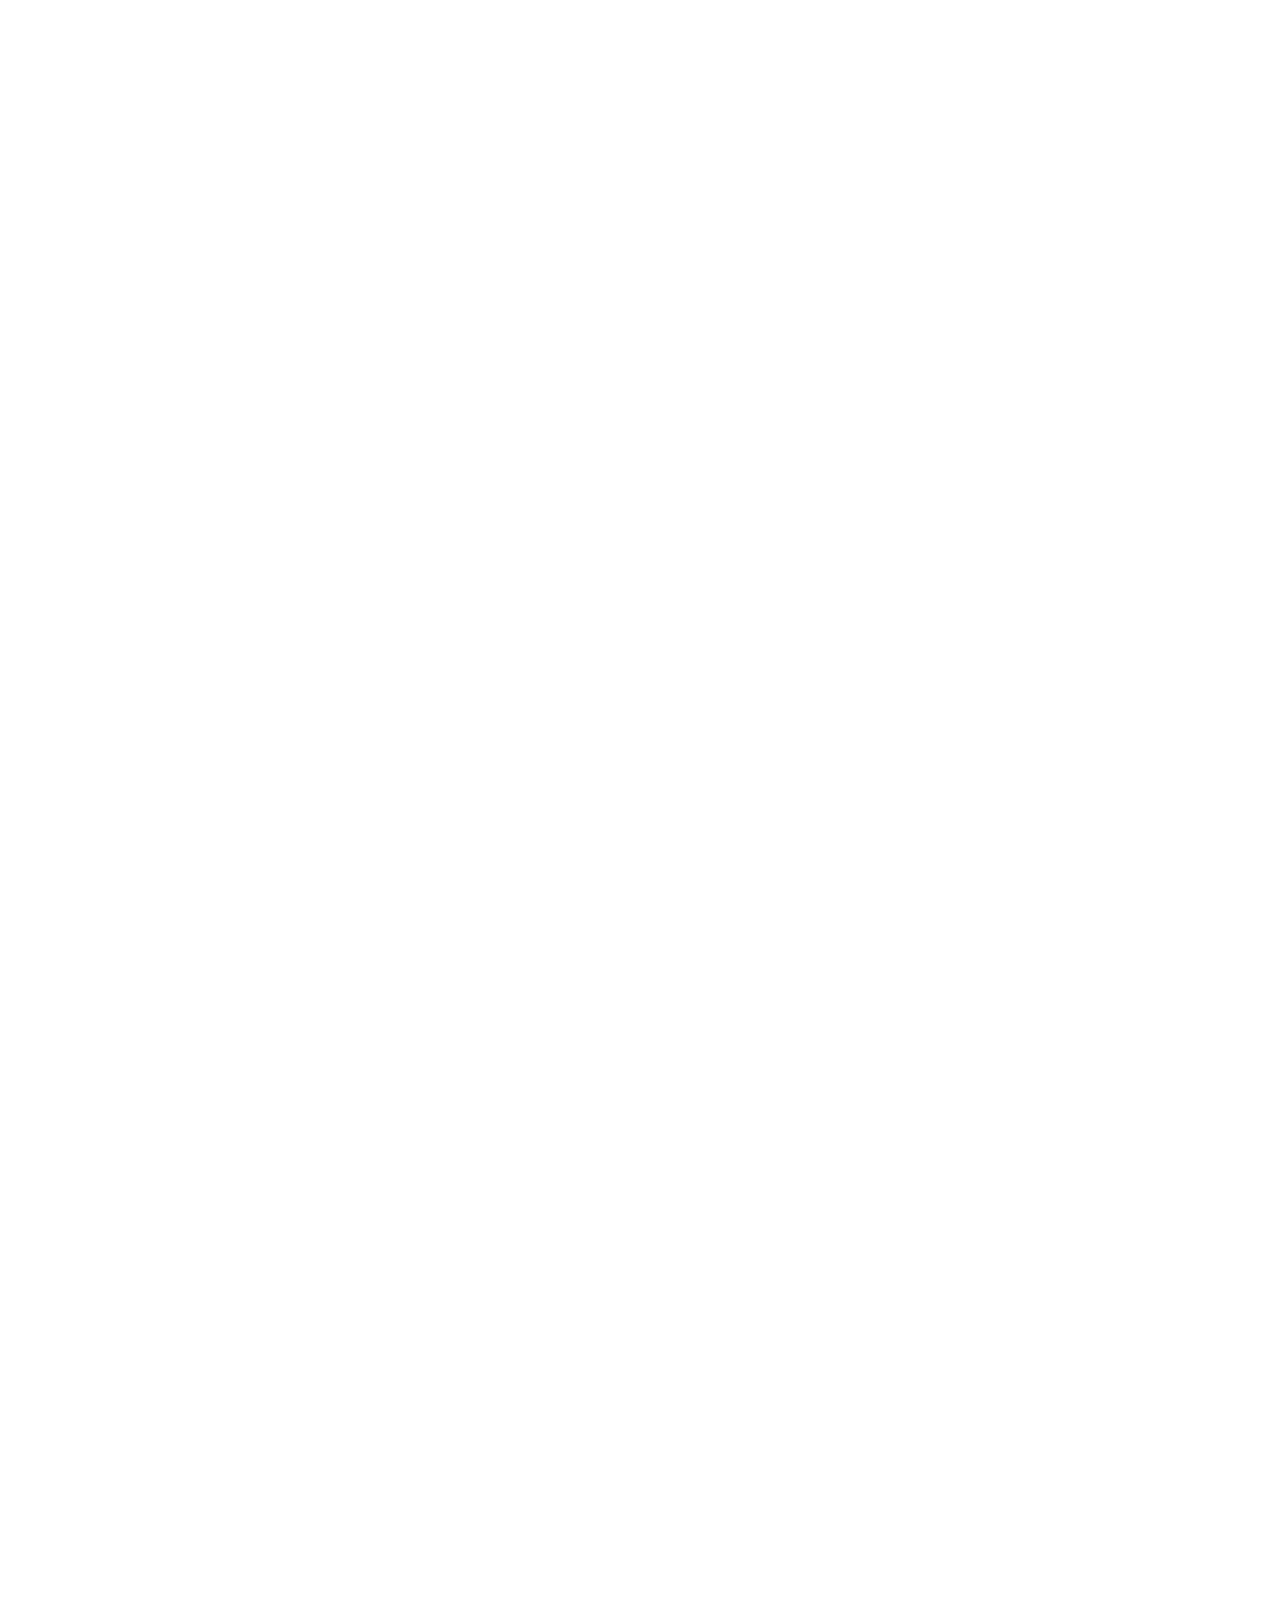
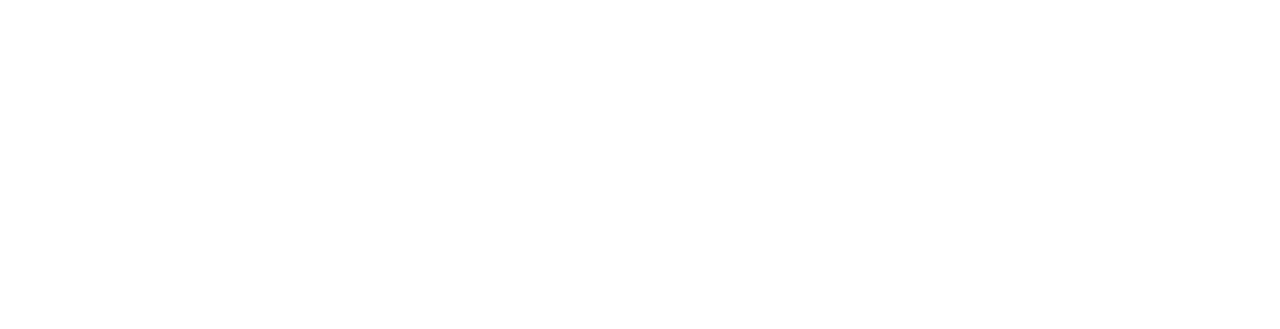
==== commit 87f3ad87: "improve seo by changing title" ====
--- a/index.html
+++ b/index.html
@@ -6,7 +6,7 @@
 -->
 <html>
 	<head>
-		<title>Yanan(Lucy) Zhang</title>
+		<title>Yanan(Lucy) Zhang  | Developer</title>
 		<meta http-equiv="content-type" content="text/html; charset=utf-8" />
 		<meta name="description" content="" />
 		<meta name="keywords" content="" />
@@ -122,7 +122,7 @@
 						</div>
 						<div class="placeholderForImg" >
 							<h4>To Be Continue</h4>
-							<a href="https://placeholder.com"><img src="./images/placeholder.png"></a>
+							<img src="./images/placeholder.png">
 						</div>
 						<div class="textDiscription">
 							<p>This section is still a work in progress.For now you could find
--- a/css/style.css
+++ b/css/style.css
@@ -1,5 +1,5 @@
 @charset 'UTF-8';
-@import url('http://fonts.googleapis.com/css?family=Source+Sans+Pro:300,900');
+/*@import url('http://fonts.googleapis.com/css?family=Source+Sans+Pro:300,900');*/
 @import url('font-awesome.min.css');
 
 /*
